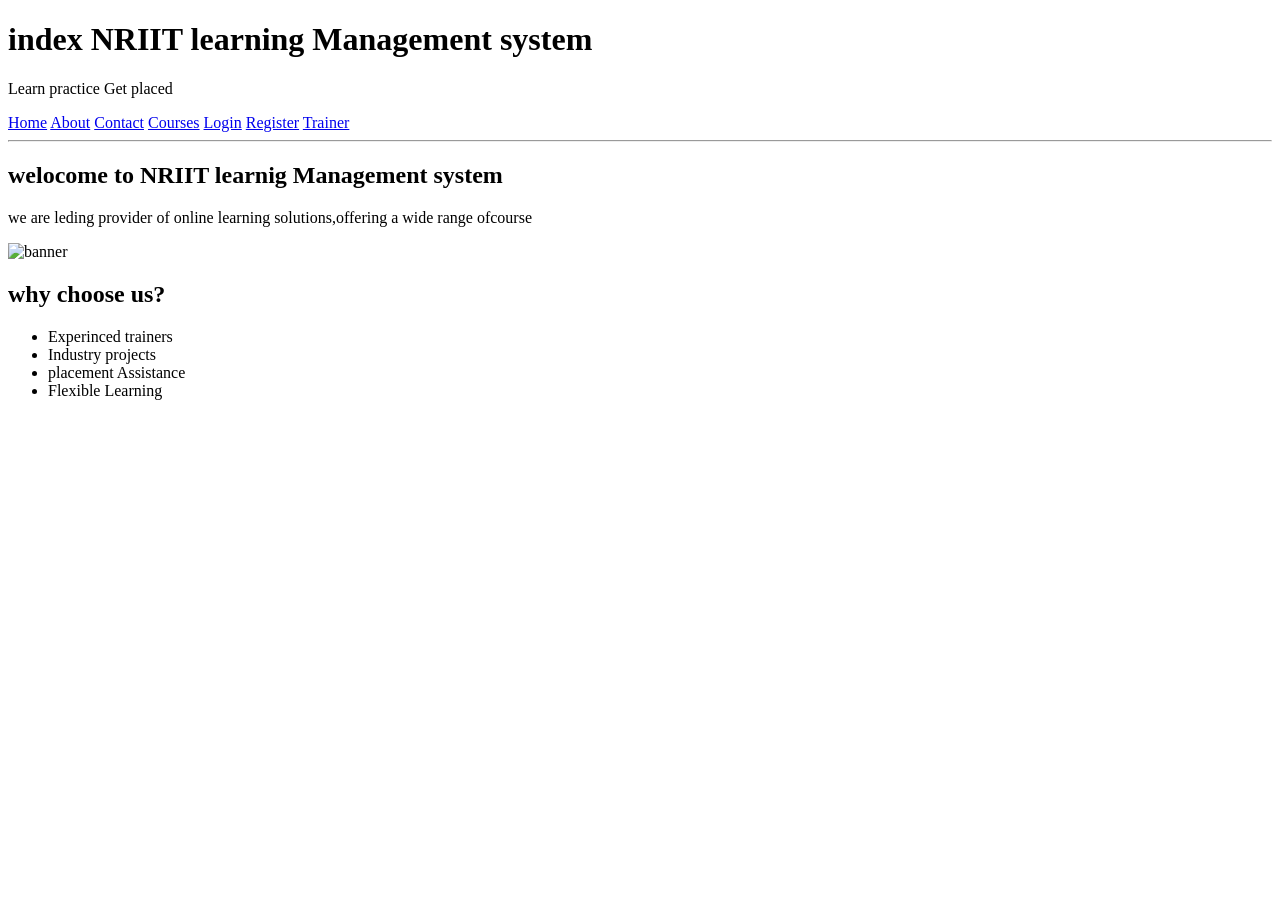
==== index.html @ 15768408 "html" ====
<!DOCTYPE html>
<html lang="en">
<head>
    <meta charset="UTF-8">
    <meta name="viewport" content="width=device-width, initial-scale=1.0">
    <title>index page</title>
</head>
<body>
    <header>
        <h1>index NRIIT learning Management system</h1>
        <p>Learn practice Get placed</p>
<nav>
    <a href="index.html">Home</a>
    <a href="aboout.html">About</a>
    <a href="contact.html">Contact</a>
    <a href="courses.html">Courses</a>
    <a href="login.html">Login</a>
    <a href="register.html">Register</a>
    <a href="trainer.html">Trainer</a>
    </nav>
    <hr>
    </header>
    <main>
        <section>
            <h2>welocome to NRIIT learnig Management system</h2>
            <p> we are  leding provider of online learning solutions,offering a wide range ofcourse
            </section>
            </p>
            <img src="images/image.jpg"alt="banner" width="500" 
        </sectio>
        <section>
            <h2>why choose us?</h2>
            <ul>
                <li>Experinced trainers</li>
                <li>Industry projects</li>
                <li>placement Assistance</li>
                <li>Flexible Learning</li>
            </ul>
        </section>
        



    
</body>
</html>
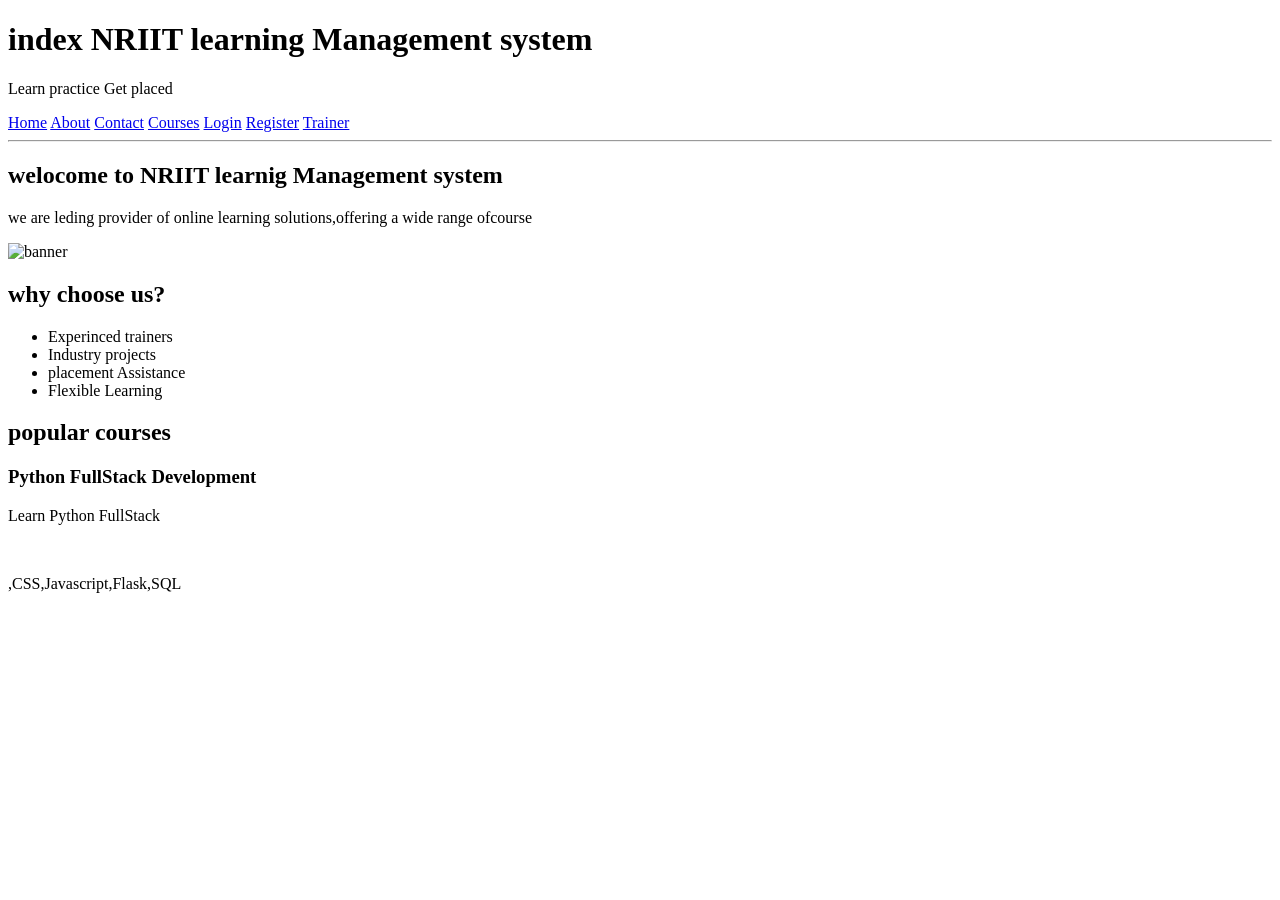
==== commit 2b8bfc73: "updated index.html" ====
--- a/index.html
+++ b/index.html
@@ -37,6 +37,16 @@
                 <li>Flexible Learning</li>
             </ul>
         </section>
+        <section>
+            <h2>popular courses</h2>
+            <article>
+                <h3>Python FullStack Development</h3>
+                <p>Learn Python FullStack</p><br>
+                <p>
+                    <Html></Html>,CSS,Javascript,Flask,SQL
+                    </p>
+                <article>
+        </section>
         
 
 
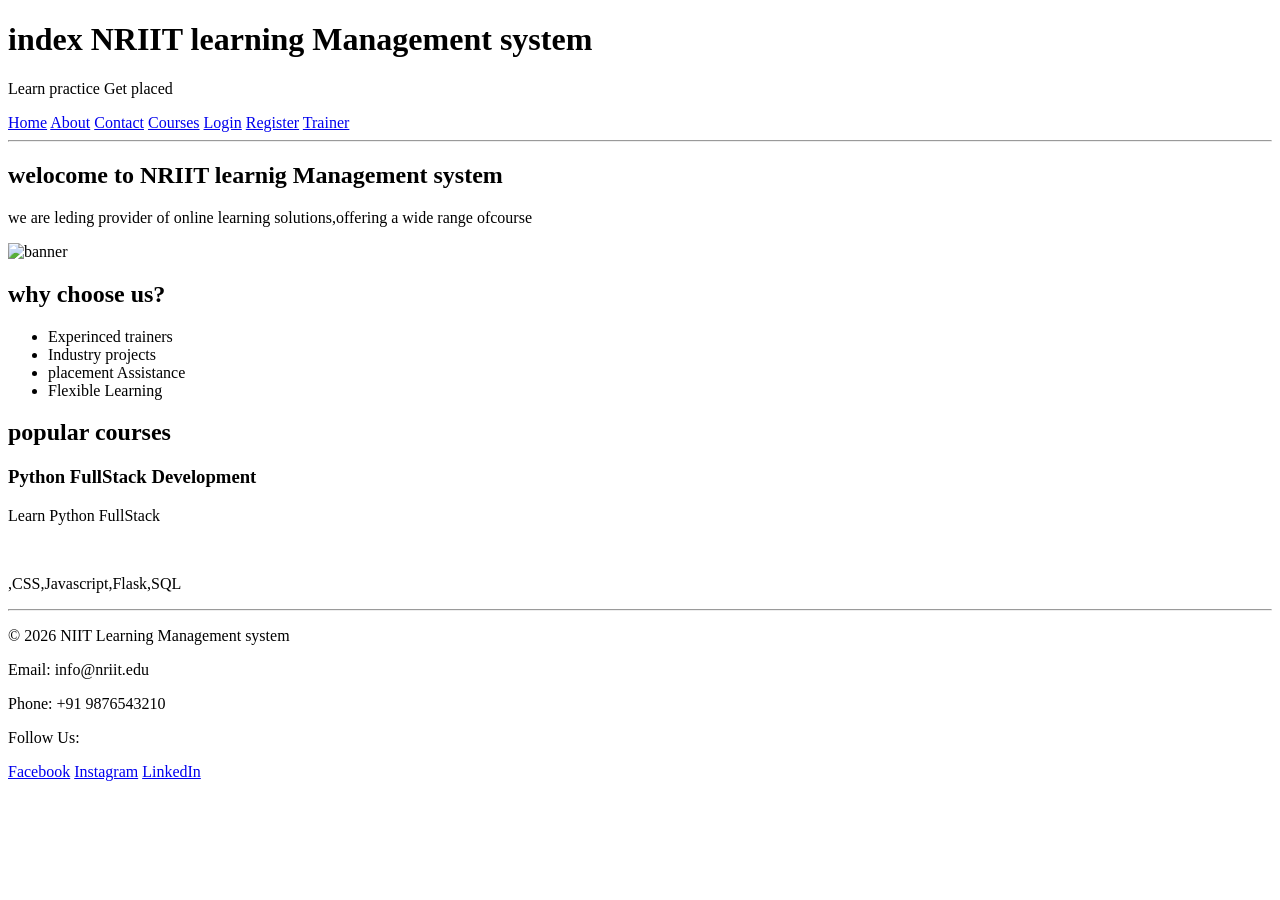
==== commit 033dda27: "html finshied" ====
--- a/index.html
+++ b/index.html
@@ -11,7 +11,7 @@
         <p>Learn practice Get placed</p>
 <nav>
     <a href="index.html">Home</a>
-    <a href="aboout.html">About</a>
+    <a href="about.html">About</a>
     <a href="contact.html">Contact</a>
     <a href="courses.html">Courses</a>
     <a href="login.html">Login</a>
@@ -47,6 +47,16 @@
                     </p>
                 <article>
         </section>
+        <footer>
+                    <hr>
+                    <p>&copy; 2026 NIIT Learning Management system</p>
+                    <p>Email: info@nriit.edu</p>
+                    <p>Phone: +91 9876543210</p>
+                    <p>Follow Us:</p>
+                    <a href="#">Facebook</a>
+                    <a href="#">Instagram</a>
+                    <a href="#">LinkedIn</a>
+                </footer>        
         
 
 
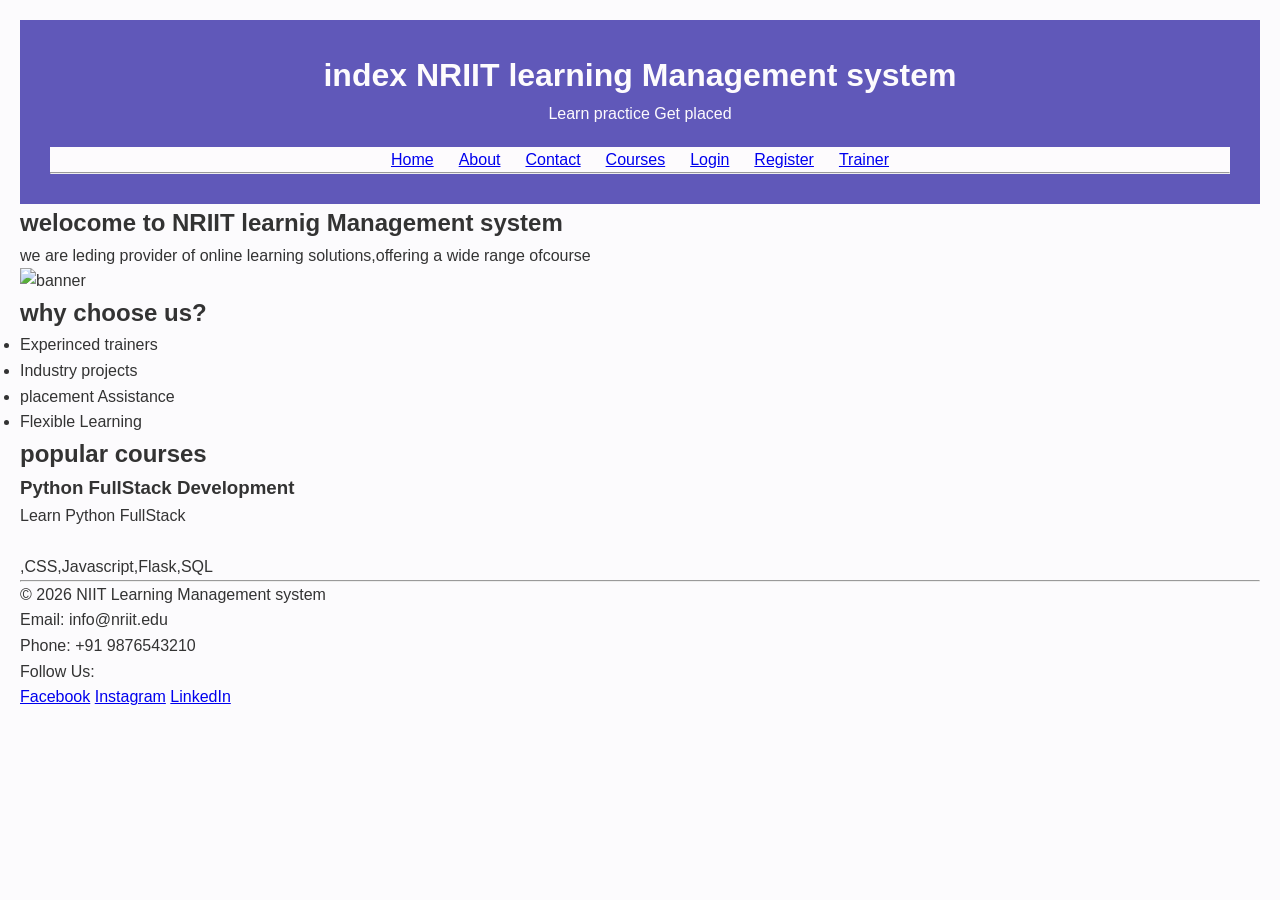
==== commit f7da7a99: "style updated" ====
--- a/index.html
+++ b/index.html
@@ -3,6 +3,7 @@
 <head>
     <meta charset="UTF-8">
     <meta name="viewport" content="width=device-width, initial-scale=1.0">
+    <link rel="stylesheet" href="css/style.css">
     <title>index page</title>
 </head>
 <body>
--- a/css/style.css
+++ b/css/style.css
@@ -0,0 +1,27 @@
+*{
+    margin: 0;
+    padding: 0;
+    box-sizing: border-box;
+}
+body{
+    font-family: Arial, Helvetica, sans-serif;
+    line-height: 1.6;
+    background-color: #fcfbfd;
+    color: #333;
+    padding: 20px
+
+}   
+header{
+    background-color: #6058b9;
+    color: #fdfbfd;
+    padding:30px;
+    text-align :center;
+}
+nav{
+    background-color: #fdfbfd;
+    justify-content: center;
+    gap: 25px;
+    margin-top: 20px;
+    flex-wrap: wrap;
+    display: flex;
+}
